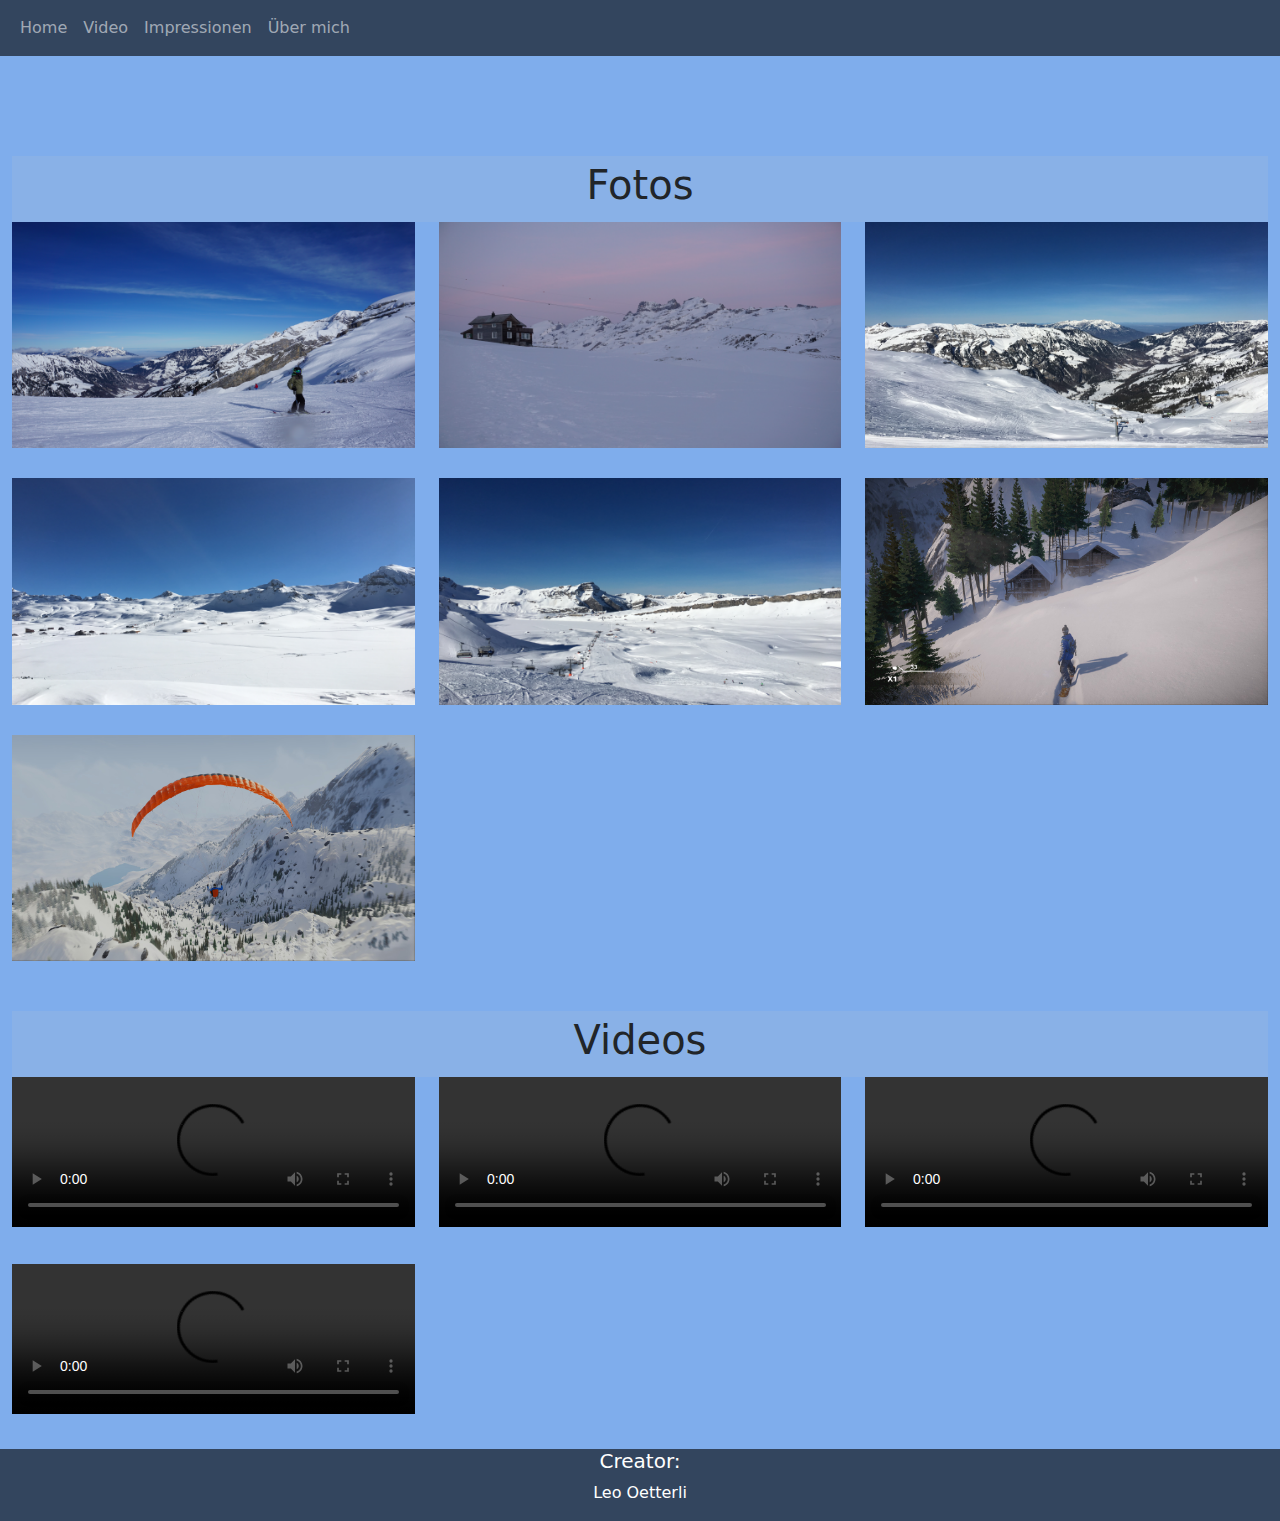
==== impression.html @ dc970db7 "ver 1.0" ====
<!DOCTYPE html>
<html lang="en">
<head>
    <meta http-equiv="content-type" content="text/html" charset="UTF-8">
    <meta name="robots"
          content="">
    <meta name="viewport" content="width=device-width, initial-scale=1.0">
    <meta name="description" content="">

    <link href="public/css/bootstrap.css" rel="stylesheet" type="text/css" media="screen">
    <link href="public/css/style.css" rel="stylesheet" type="text/css" media="screen">

    <script src="public/js/bootstrap.js" type="text/javascript"></script>

    <link rel="shortcut icon" href="public/favicon.ico">

    <title></title>
</head>

<body>

<nav class="navbar navbar-expand-lg navbar-dark nav-style">
    <div class="container-fluid">
        <button class="navbar-toggler" type="button" data-bs-toggle="collapse" data-bs-target="#navbarText"
                aria-controls="navbarText" aria-expanded="false" aria-label="Toggle navigation">
            <span class="navbar-toggler-icon"></span>
        </button>

        <div class="collapse navbar-collapse offset" id="navbarText">
            <ul class="nav navbar-nav menu_nav ml-auto">
                <li class="nav-item">
                    <a class="nav-link " aria-current="page" href="index.html">Home</a>
                </li>
                <li class="nav-item">
                    <a class="nav-link" aria-current="page" href="video.html">Video</a>
                </li>
                <li class="nav-item active">
                    <div class="dropdown">
                        <a class="nav-link dropimp" aria-current="page">Impressionen</a>
                        <div class="dropdown-content">
                            <a href="impression.html#fotos">Fotos</a>
                            <a href="impression.html#videos">Videos</a>
                        </div>
                    </div>
                </li>
                <li class="nav-item">
                    <a class="nav-link" aria-current="page" href="aboutme.html">Über mich</a>
                </li>

            </ul>
        </div>

    </div>
</nav>

<main class="p_100">
    <div class="container">
        <div class="title" id="fotos">
            <h1>Fotos</h1>
        </div>
    </div>
    <div class="container box_1620">
        <div class="gallery_f_inner row imageGallery1">
            <div class="col-lg-4 col-md-4 col-sm-6">
                <div class="h_gallery_item">
                    <img src="public/images/Foto_Impressionen_1.png" alt="">
                </div>
            </div>
            <div class="col-lg-4 col-md-4 col-sm-6">
                <div class="h_gallery_item">
                    <img src="public/images/Foto_Impressionen_2.png" alt="">
                </div>
            </div>
            <div class="col-lg-4 col-md-4 col-sm-6">
                <div class="h_gallery_item">
                    <img src="public/images/Foto_Impressionen_3.png" alt="">
                </div>
            </div>
            <div class="col-lg-4 col-md-4 col-sm-6">
                <div class="h_gallery_item">
                    <img src="public/images/Foto_Impressionen_4.png" alt="">
                </div>
            </div>
            <div class="col-lg-4 col-md-4 col-sm-6">
                <div class="h_gallery_item">
                    <img src="public/images/Foto_Impressionen_5.png" alt="">
                </div>
            </div>
            <div class="col-lg-4 col-md-4 col-sm-6">
                <div class="h_gallery_item">
                    <img src="public/images/Foto_Impressionen_6.jpg" alt="">
                </div>
            </div>
            <div class="col-lg-4 col-md-4 col-sm-6">
                <div class="h_gallery_item">
                    <img src="public/images/Foto_Impressionen_7.jpg" alt="">
                </div>
            </div>
        </div>
    </div>
    <div class="filler_50"></div>
    <div class="container">
        <div class="title" id="videos">
            <h1>Videos</h1>
        </div>
    </div>
    <div class="container box_1620">
        <div class="gallery_f_inner row imageGallery1">
            <div class="col-lg-4 col-md-4 col-sm-6">
                <div class="h_gallery_item">
                    <video src="public/videos/Video_Impressionen_1.mp4" controls></video>
                </div>
            </div>
            <div class="col-lg-4 col-md-4 col-sm-6">
                <div class="h_gallery_item">
                    <video src="public/videos/Video_Impressionen_2.mp4" controls></video>
                </div>
            </div>
            <div class="col-lg-4 col-md-4 col-sm-6">
                <div class="h_gallery_item">
                    <video src="public/videos/Video_Impressionen_3.mp4" controls></video>
                </div>
            </div>
            <div class="col-lg-4 col-md-4 col-sm-6">
                <div class="h_gallery_item">
                    <video src="public/videos/Video_Impressionen_4.mp4" controls></video>
                </div>
            </div>
        </div>
    </div>


</main>
<footer class="footer">
    <h5>Creator:</h5>
    <p>Leo Oetterli</p>
</footer>
</body>
</html>
---- public/css/style.css ----
/* Navbar
============================================================================================ */
.nav-style {
    background-color: rgba(0, 0, 0, 0.6);
}

.dropdown {
    position: relative;
    display: inline-block;
}

.dropdown-content {
    display: none;
    position: absolute;
    background-color: #f1f1f1;
    min-width: 160px;
    box-shadow: 0px 8px 16px 0px rgba(0, 0, 0, 0.2);
    z-index: 1;
}

.dropdown-content a {
    color: black;
    padding: 12px 16px;
    text-decoration: none;
    display: block;
}

.dropdown-content a:hover {
    background-color: #ddd;
}

.dropdown:hover .dropdown-content {
    display: block;
}

.dropimp {
    pointer-events: none;
}

/* Main
============================================================================================ */
html {
    scroll-behavior: smooth;
    position: relative !important;
    min-height: 100%;
}

main {
    width: 100%;
}

.center-align {
    min-height: 50vh;
}

body {
    background-color: #7fadec;
    background-position: center;
    background-repeat: no-repeat;
    background-size: cover;
}

@media (min-width: 1200px) {
    .container {
        max-width: 2000px;
    }
}

@media (min-width: 1620px) {
    .container.box_1620 {
        max-width: 1650px;
    }
}

@media (min-width: 1650px) {
    .textbox {
        max-width: 800px;
    }
}

.space_100 {
    margin-right: 100px;
    margin-left: 100px;
}

.space_50 {
    margin-right: 50px;
    margin-left: 50px;
}

.title {
    text-align: center;
    background-color: rgba(179, 197, 217, 0.2);
    padding: 5px;
}

.p_100 {
    padding-top: 100px;
    padding-bottom: 100px;
}

/* Video
============================================================================================ */
.video-container {
    position: relative;
    padding-bottom: 56.25%;
    padding-top: 35px;
    height: 0;
}

.video-container iframe {
    position: absolute;
    top: 0;
    left: 0;
    width: 100%;
    height: 100%;
}

@media only screen and (max-width: 1024px) {
    iframe {
        width: 85vw;
    }
}

/* Impression
============================================================================================ */
.gallery_f_inner {
    margin-bottom: -30px;
}

.h_gallery_item {
    position: relative;
    overflow: hidden;
    margin-bottom: 30px;
}



.h_gallery_item img {
    width: 100%;
}

.h_gallery_item video {
    width: 100%;
}

.filler_50 {
    margin-top: 50px;
    margin-bottom: 50px;
}

/* Aboutme
============================================================================================ */
.logo img{
max-height: 75%;
max-width: 75%;
}

/* Footer
============================================================================================ */
.footer {
    text-align: center;
    color: white;
    position: absolute;
    bottom: 0 !important;
    width: 100%;
    height: min-content;
    background-color: rgba(0, 0, 0, 0.6) !important;
    clear: both;
}
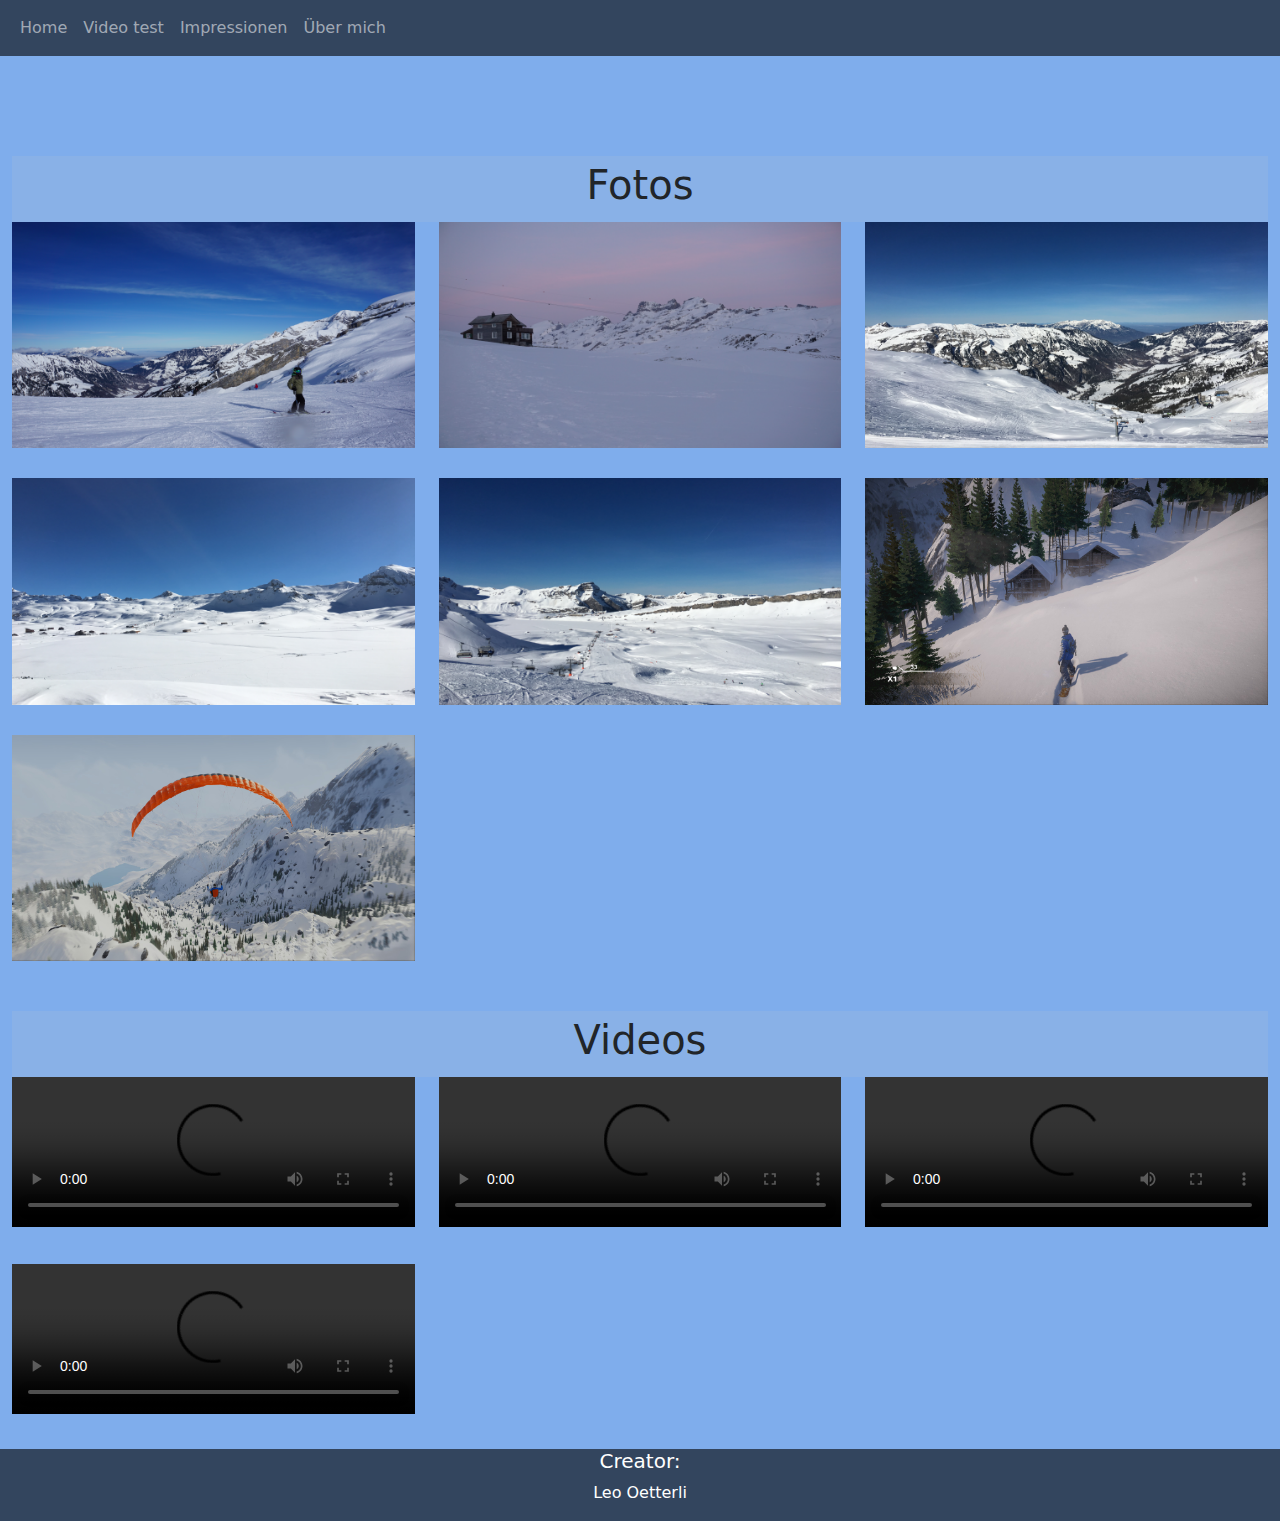
==== commit 0e7d5a5a: "test" ====
--- a/impression.html
+++ b/impression.html
@@ -32,7 +32,7 @@
                     <a class="nav-link " aria-current="page" href="index.html">Home</a>
                 </li>
                 <li class="nav-item">
-                    <a class="nav-link" aria-current="page" href="video.html">Video</a>
+                    <a class="nav-link" aria-current="page" href="video.html">Video test</a>
                 </li>
                 <li class="nav-item active">
                     <div class="dropdown">
